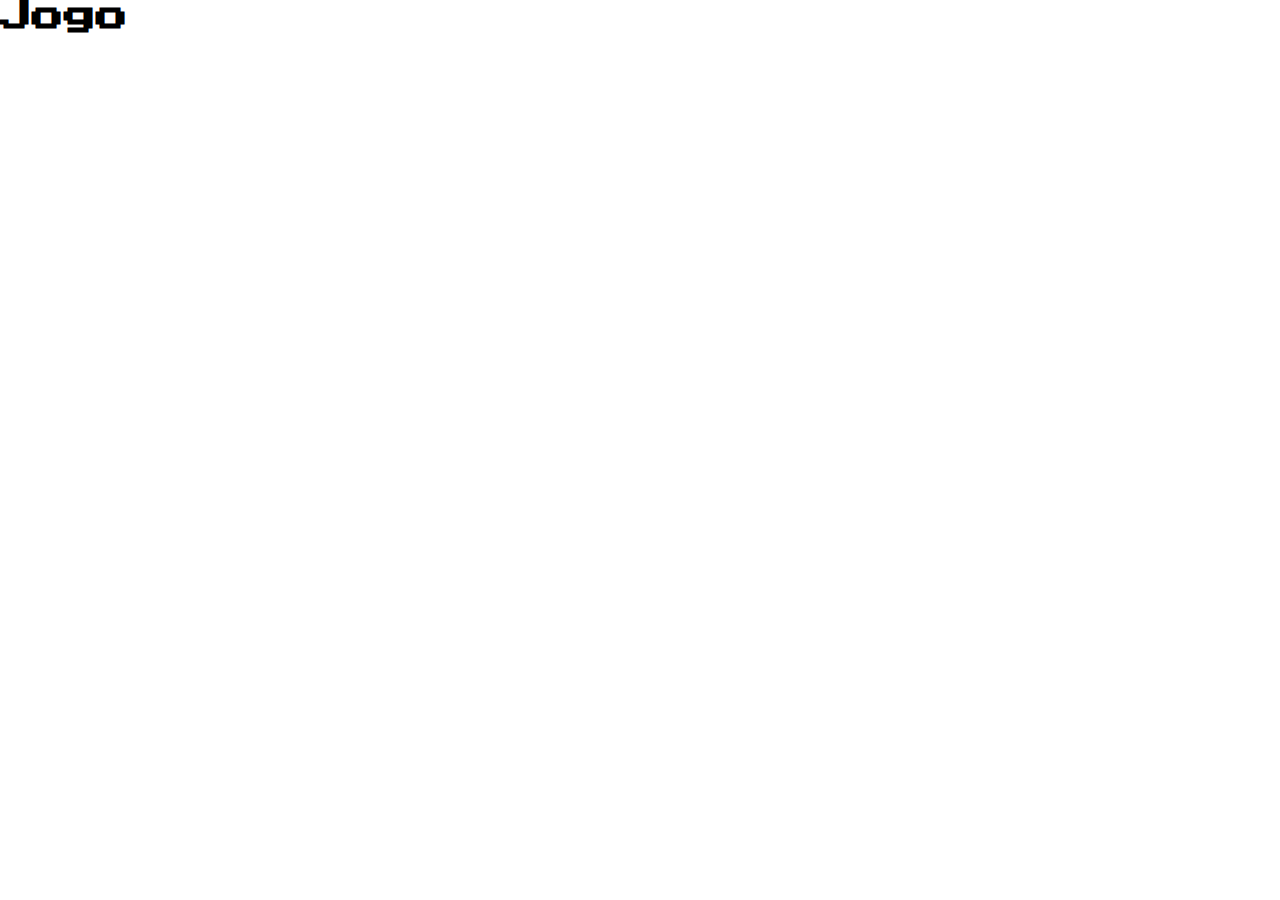
==== pages/game.html @ 3a9fc688 "linkando com CSS" ====
<!DOCTYPE html>
<html lang="pt-br">
  <head>
    <meta charset="UTF-8" />
    <meta http-equiv="X-UA-Compatible" content="IE=edge" />
    <meta name="viewport" content="width=device-width, initial-scale=1.0" />

    <link rel="stylesheet" href="../CSS/reset.css" />
    <link rel="stylesheet" href="../CSS/game.css" />

    <title>Jogo da Memória</title>
  </head>
  <body>
    <h1>Jogo</h1>
  </body>
</html>
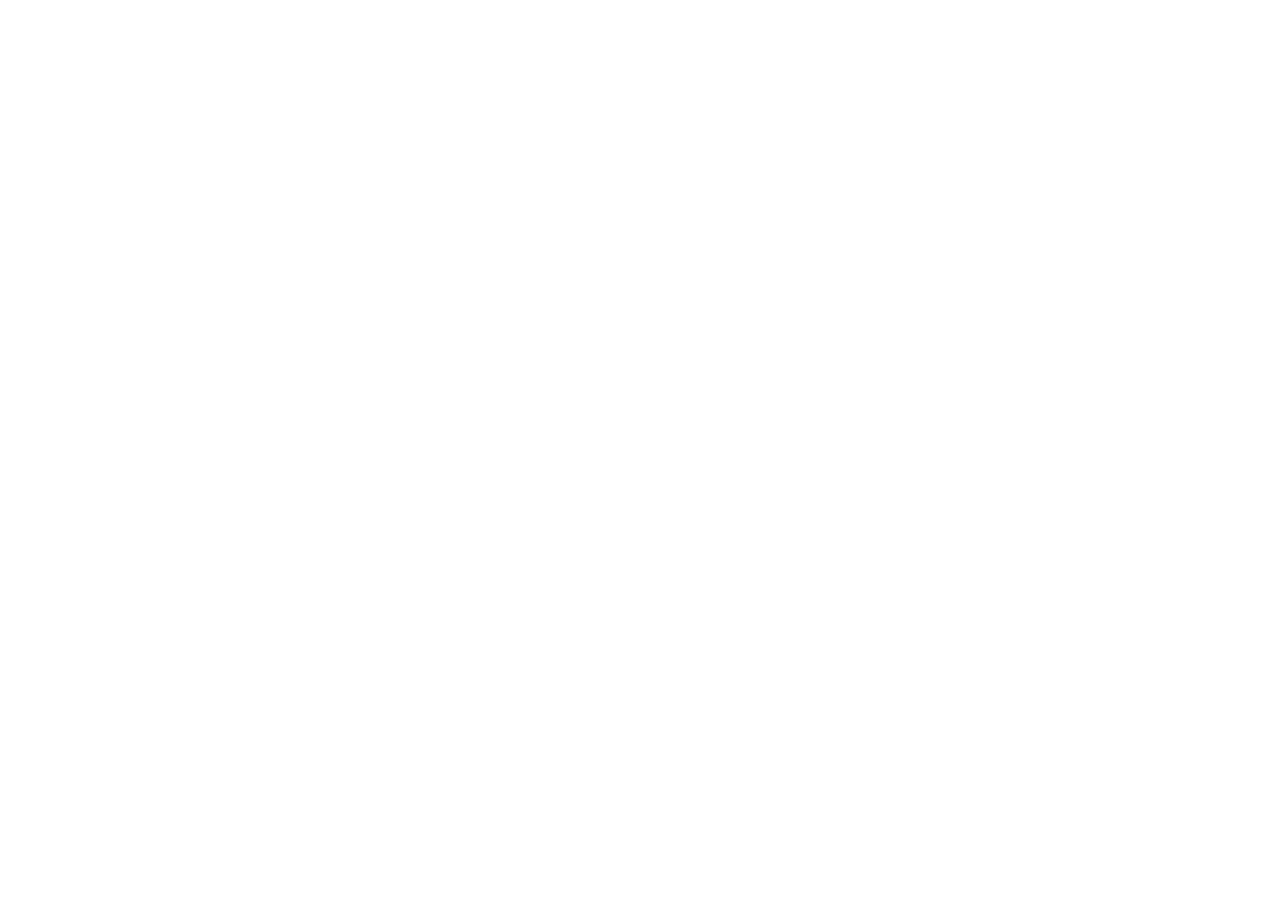
==== commit b763421d: "adicionando grid" ====
--- a/pages/game.html
+++ b/pages/game.html
@@ -11,6 +11,6 @@
     <title>Jogo da Memória</title>
   </head>
   <body>
-    <h1>Jogo</h1>
+    <div class="grid"></div>
   </body>
 </html>
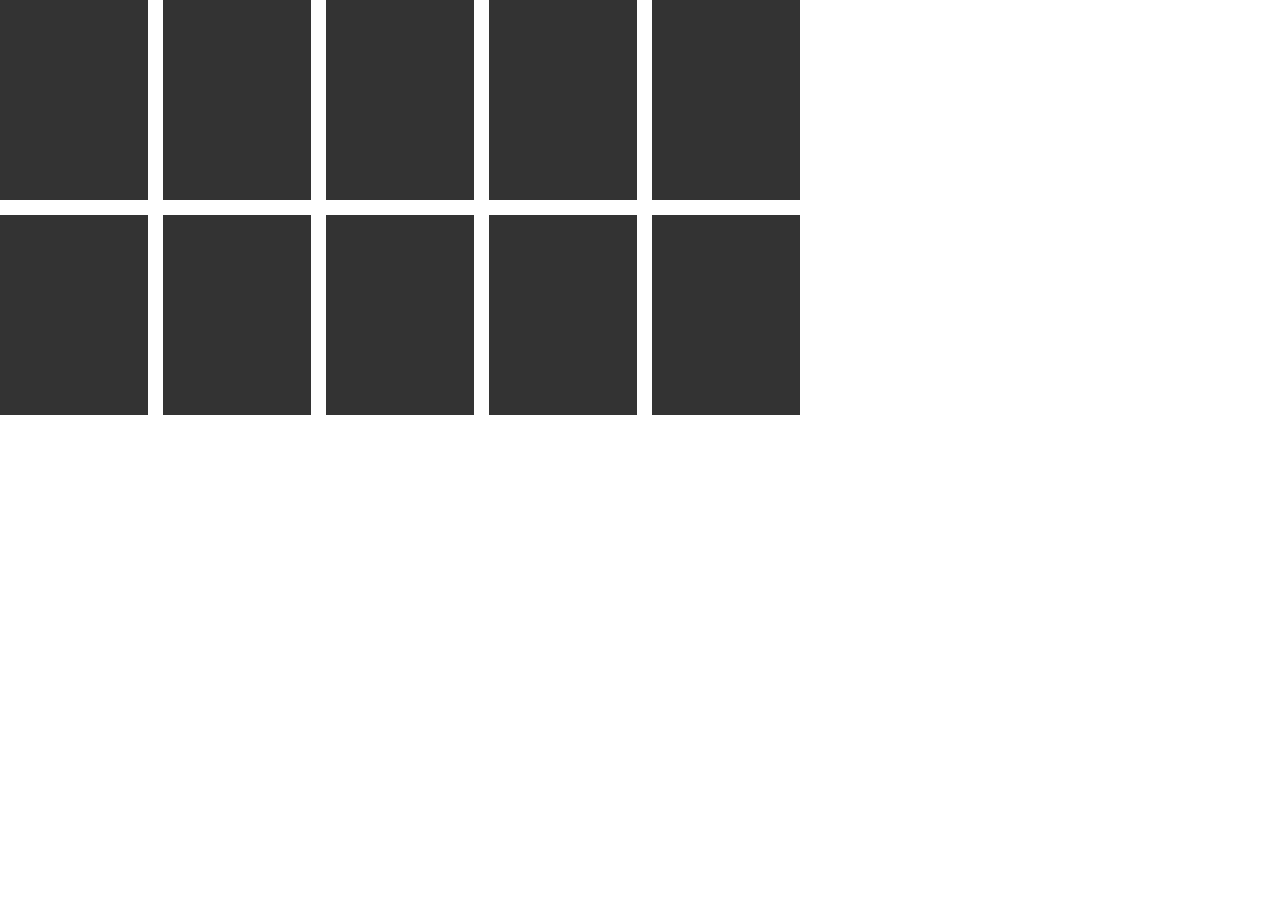
==== commit e14514c5: "adicionando as cartas" ====
--- a/pages/game.html
+++ b/pages/game.html
@@ -11,6 +11,17 @@
     <title>Jogo da Memória</title>
   </head>
   <body>
-    <div class="grid"></div>
+    <div class="grid">
+      <div class="card"></div>
+      <div class="card"></div>
+      <div class="card"></div>
+      <div class="card"></div>
+      <div class="card"></div>
+      <div class="card"></div>
+      <div class="card"></div>
+      <div class="card"></div>
+      <div class="card"></div>
+      <div class="card"></div>
+    </div>
   </body>
 </html>
--- a/CSS/game.css
+++ b/CSS/game.css
@@ -0,0 +1,13 @@
+.grid {
+    display: grid;
+    grid-template-columns: repeat(5, 1fr);
+    gap: 15px;
+    width: 100%;
+    max-width: 800px;
+}
+
+.card {
+    width: 100%;
+    height: 200px;
+    background-color: #333;
+}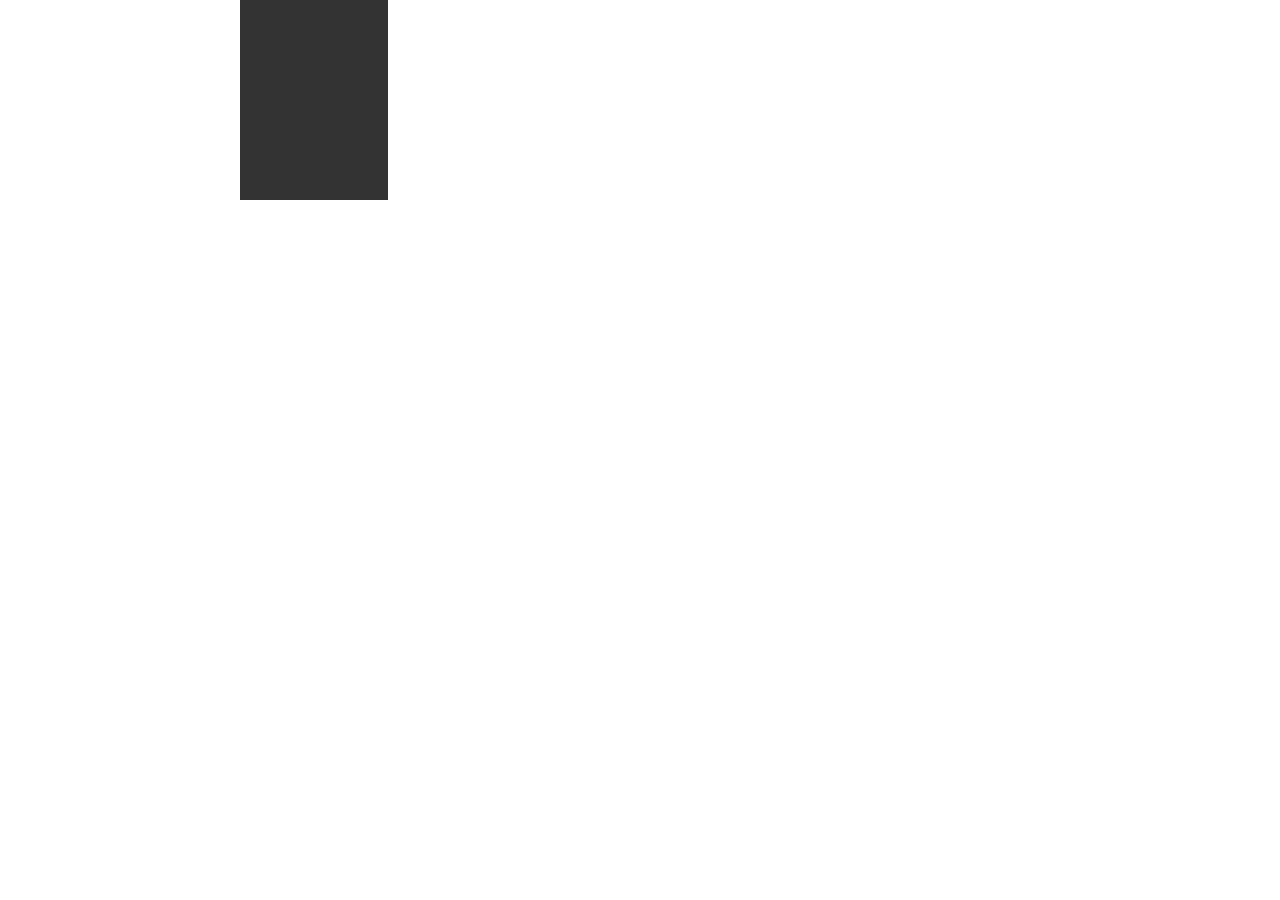
==== commit f968093b: "não sei o que escrever" ====
--- a/pages/game.html
+++ b/pages/game.html
@@ -13,15 +13,6 @@
   <body>
     <div class="grid">
       <div class="card"></div>
-      <div class="card"></div>
-      <div class="card"></div>
-      <div class="card"></div>
-      <div class="card"></div>
-      <div class="card"></div>
-      <div class="card"></div>
-      <div class="card"></div>
-      <div class="card"></div>
-      <div class="card"></div>
     </div>
   </body>
 </html>
--- a/CSS/game.css
+++ b/CSS/game.css
@@ -4,6 +4,8 @@
     gap: 15px;
     width: 100%;
     max-width: 800px;
+
+    margin: 0 auto;
 }
 
 .card {
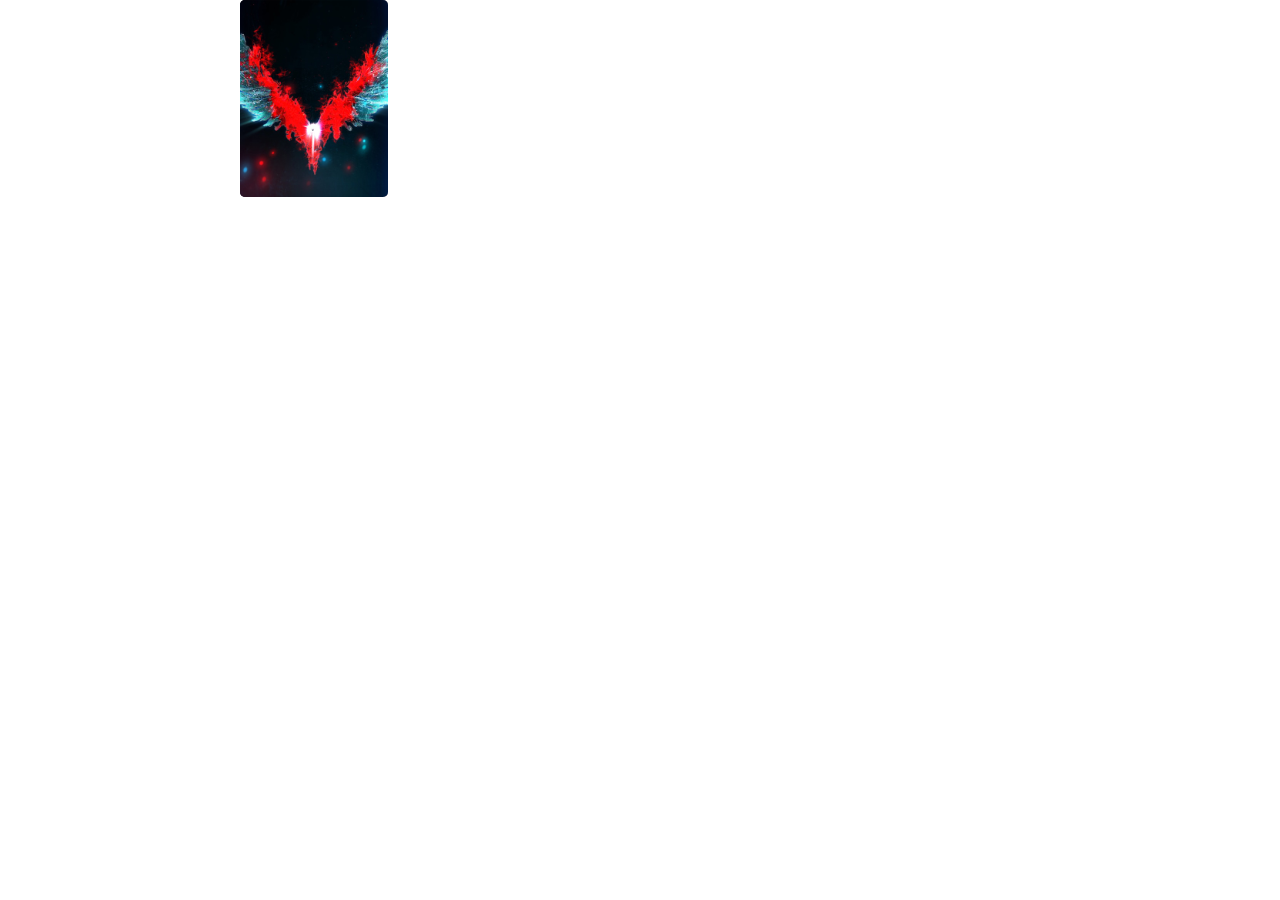
==== commit 64464399: "conectando js com html" ====
--- a/pages/game.html
+++ b/pages/game.html
@@ -8,11 +8,15 @@
     <link rel="stylesheet" href="../CSS/reset.css" />
     <link rel="stylesheet" href="../CSS/game.css" />
 
+    <script defer src="../JS/game.js"></script>
     <title>Jogo da Memória</title>
   </head>
   <body>
     <div class="grid">
-      <div class="card"></div>
+      <div class="card">
+        <div class="face front"></div>
+        <div class="face back"></div>
+      </div>
     </div>
   </body>
 </html>
--- a/CSS/game.css
+++ b/CSS/game.css
@@ -9,7 +9,35 @@
 }
 
 .card {
+    aspect-ratio: 3/4;
     width: 100%;
-    height: 200px;
     background-color: #333;
+    border-radius: 5px;
+    position: relative;
+    transition: all 400ms ease;
+    transform-style: preserve-3d;
+}
+
+.face {
+    width: 100%;
+    height: 100%;
+    position: absolute;
+    background-size: cover;
+    background-position: center;
+    border: 2px solid rgb(rgb(36, 16, 167));
+    border-radius: 5px;
+}
+
+.front {
+    background-image: url('../img/Dante.jpg');
+ 
+}
+
+.back {
+    background-image: url('../img/Devil\ May\ Cry\ logo.jpg');
+    backface-visibility: hidden;
+}
+
+.card:hover {
+    transform: rotateY(180deg);
 }